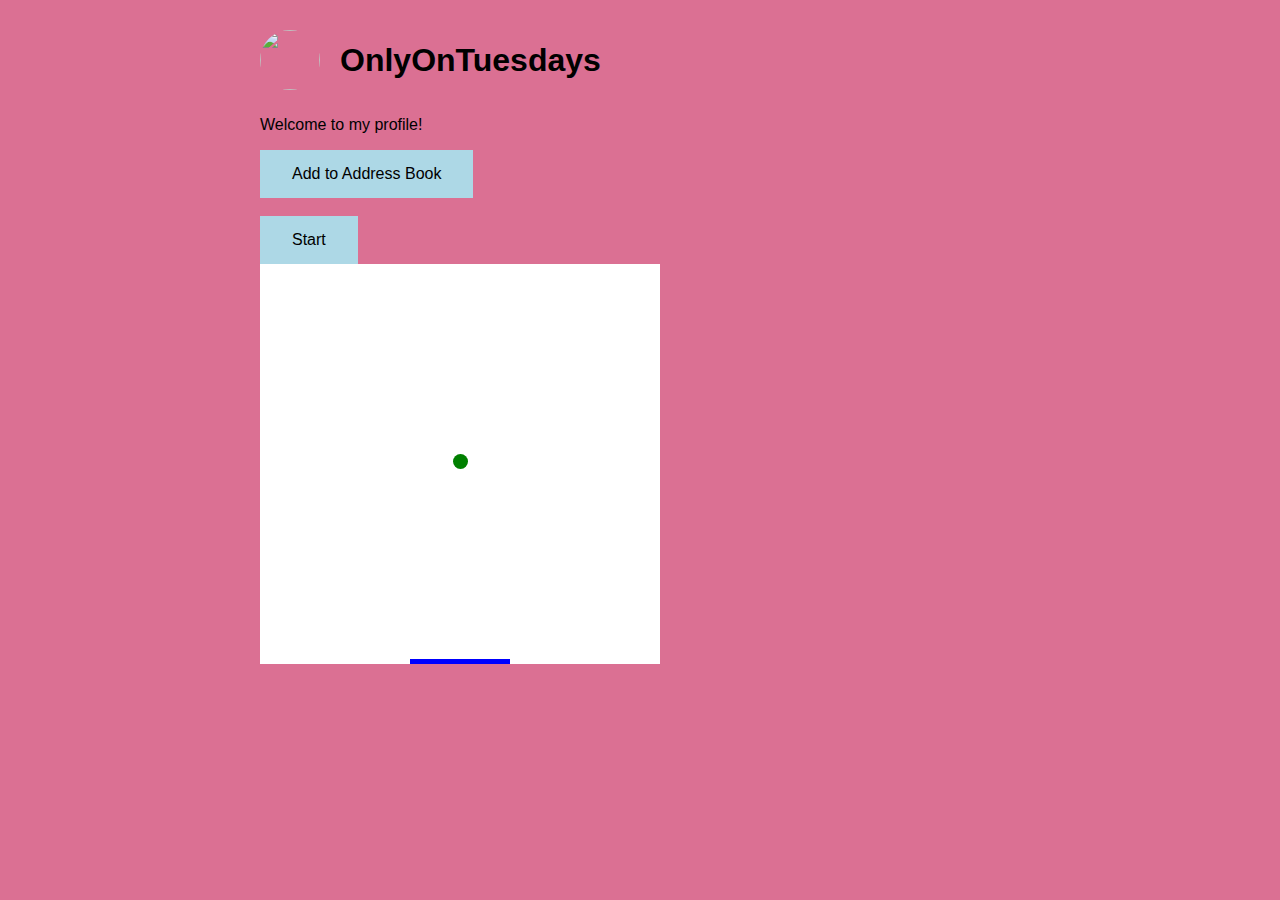
==== index.html @ 2eb8e24a "initial commit 2" ====
<!doctype html>
<html>
  <head>
    <meta charset="utf-8">
    <!--<link rel="icon" type="image/png" sizes="32x32" href="/thumb">-->
    <link rel="stylesheet" type="text/css" href="./style.css">
    <!--<script type="module" src="./currentStatus.js"></script>-->
    <script src="./animation.js"></script>
  </head>
  <body>
    <main>
      <header>
        <img src="/thumb">
        <h1>OnlyOnTuesdays</h1>
      </header>
      <current-status></current-status>
      <p>Welcome to my profile!</p>
      <button id="Add Contact">Add to Address Book</button>

      <!-- TODO: Put this in an iframe so I can focus and unfocus it -->
      <br>
      <br>
      <button id="startBrickBreaker" onclick="start()">Start</button>
      <div id="animationContainer">
	<div id="ball" style="left:193px; top:190px">
	</div>
	<!--style tag is inline so that the js script can read the value.
	  Apparently object.style.left returns null if it's defined in a 
	  separate style sheet-->
        <div id="bar" style="left:150px; top=380px">
        </div>
      </div>

    </main>
  </body>
  <!--<script>
  
    addContact.onClick = function(){
      beaker.contacts.requestAddContact(location.toString())
    }

    async function setup(){
      var info = await beaker.hyperdrive.getInfo()
      title.textContent = info.title
      description.textContent = info.description
    }
  </script>-->
</html>
---- style.css ----
body {
  margin: 0;
  font-family: -apple-system, BlinkMacSystemFont, "Segoe UI", Ubuntu, Cantarell, "Oxygen Sans", "Helvetica Neue", sans-serif;
  background: palevioletred;
}
main {
  margin: 0 auto;
  padding: 20px;
  box-sizing: border-box;
  max-width: 800px;
}
header {
  display: flex;
  align-items: center;
  height: 80px;
}
header img {
  border-radius: 50%;
  height: 60px;
  width: 60px;
  margin-right: 20px;
}
#animationContainer{
  width: 400px;
  height: 400px;
  position: relative;
  background-color: white;
}
#bar{
  width: 100px;
  height: 5px;
  position: relative;
  top: 380px; /*is after ball in html, needs to take into account height of ball*/
  background: blue;
}
#ball{
    width: 15px;
    height: 15px;
    position: relative;
    border-radius: 50%;
    background: green;
}
button{
    border: none;
    color: black;
    background-color: lightblue;
    padding: 15px 32px;
    text-align: center;
    display: inline-block;
    font-size: 16px;
}
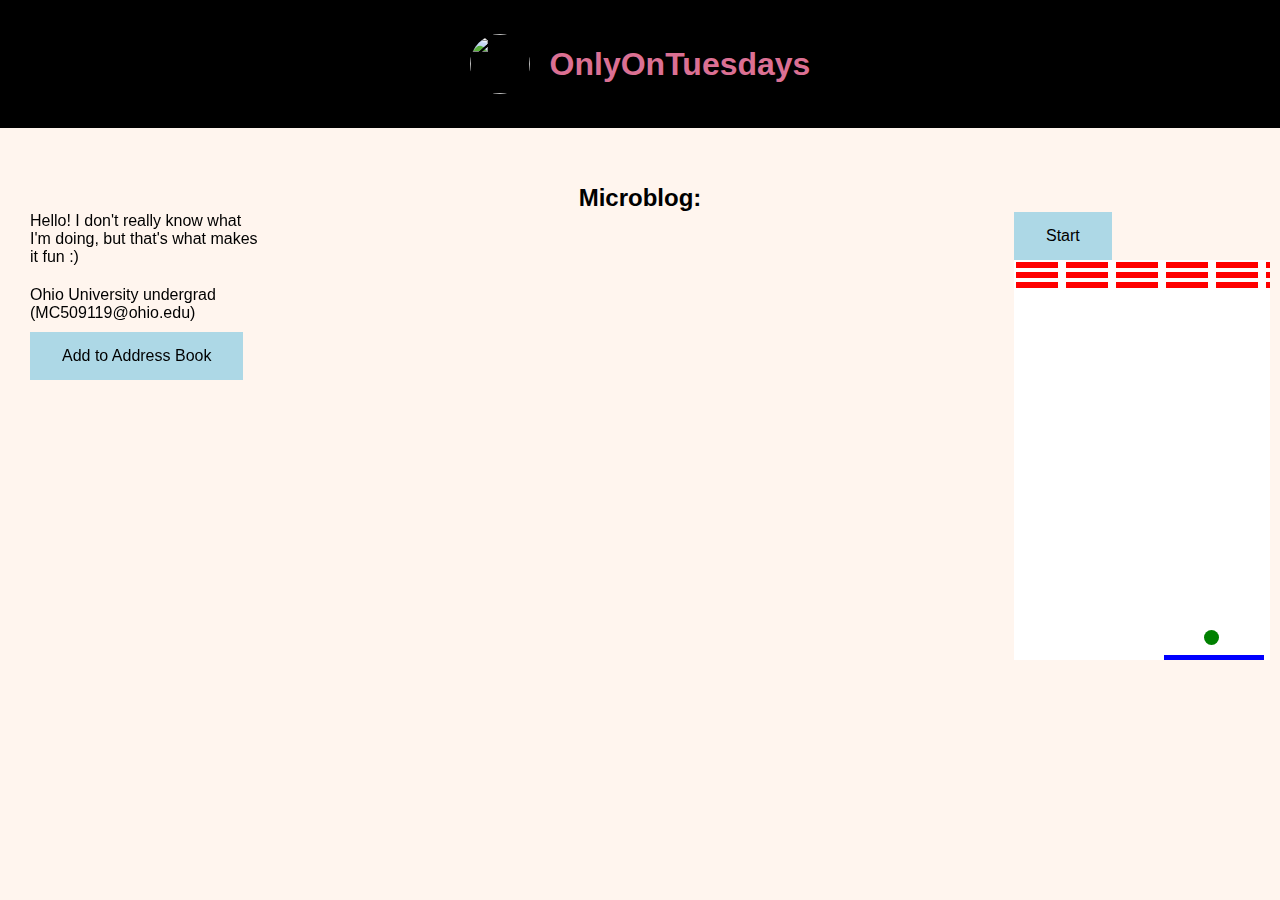
==== commit 54ca8f47: "made many changes to the site in the last few days.  This is just a big update I guess" ====
--- a/index.html
+++ b/index.html
@@ -2,39 +2,92 @@
 <html>
   <head>
     <meta charset="utf-8">
-    <!--<link rel="icon" type="image/png" sizes="32x32" href="/thumb">-->
+    <link rel="icon" type="image/png" sizes="32x32" href="/thumb">
     <link rel="stylesheet" type="text/css" href="./style.css">
-    <!--<script type="module" src="./currentStatus.js"></script>-->
-    <script src="./animation.js"></script>
+    <script type="module" src="/vendor/pauls-ui-kit/microblog.js"></script>
+    <script type="module" src="./currentStatus.js"></script>
+    <script src="./breakout.js"></script>
   </head>
   <body>
-    <main>
       <header>
         <img src="/thumb">
         <h1>OnlyOnTuesdays</h1>
       </header>
-      <current-status></current-status>
-      <p>Welcome to my profile!</p>
-      <button id="Add Contact">Add to Address Book</button>
 
-      <!-- TODO: Put this in an iframe so I can focus and unfocus it -->
+      <main>
       <br>
       <br>
-      <button id="startBrickBreaker" onclick="start()">Start</button>
-      <div id="animationContainer">
-	<div id="ball" style="left:193px; top:190px">
-	</div>
-	<!--style tag is inline so that the js script can read the value.
-	  Apparently object.style.left returns null if it's defined in a 
-	  separate style sheet-->
-        <div id="bar" style="left:150px; top=380px">
-        </div>
+<!--
+      <aside id="social">
+        <p>Hello!  I don't really know what I'm doing, but that's what makes it fun :)</p>
+        <p>Ohio University undergrad (MC509119@ohio.edu)</p>
+        <button id="Add Contact">Add to Address Book</button>
+        <current-status></current-status>
+      </aside>
+
+      -->
+      <div class="social">
+        <p>Hello! I don't really know what I'm doing, but that's what makes it fun :)</p>
+        <p>Ohio University undergrad (MC509119@ohio.edu)</p>
+        <button id="Add Contact">Add to Address Book</button>
+        <current-status></current-status>
+      </div>
+
+      <div class="main">
+      <center>
+      <h2>Microblog:</h2>
+      <pfrazee-microblog></pfrazee-microblog>
+      </center>
+      </div>
+
+      <div class="games">
+
+      <button id="startBreakout" onclick="main()">Start</button>
+      <div id="breakout">
+    	<div class="block" style="background: red;"></div>
+	    <div class="block" style="left: 50px; background: red;"></div>
+	    <div class="block" style="left: 100px; background: red;"></div>
+	    <div class="block" style="left: 150px; background: red;"></div>
+	    <div class="block" style="left: 200px; background: red;"></div>
+	    <div class="block" style="left: 250px; background: red;"></div>
+	    <div class="block" style="left: 300px; background: red;"></div>
+    	<div class="block" style="left: 350px; background: red;"></div>
+
+	    <div class="block" style="top: 10px; background: red;"></div>
+	    <div class="block" style="top: 10px; left: 50px; background: red;"></div>
+	    <div class="block" style="top: 10px; left: 100px; background: red;"></div>
+	    <div class="block" style="top: 10px; left: 150px; background: red;"></div>
+	    <div class="block" style="top: 10px; left: 200px; background: red;"></div>
+	    <div class="block" style="top: 10px; left: 250px; background: red;"></div>
+	    <div class="block" style="top: 10px; left: 300px; background: red;"></div>
+	    <div class="block" style="top: 10px; left: 350px; background: red;"></div>
+
+	    <div class="block" style="top: 20px; background: red;"></div>
+	    <div class="block" style="top: 20px; left: 50px; background: red;"></div>
+    	<div class="block" style="top: 20px; left: 100px; background: red;"></div>
+	    <div class="block" style="top: 20px; left: 150px; background: red;"></div>
+	    <div class="block" style="top: 20px; left: 200px; background: red;"></div>
+	    <div class="block" style="top: 20px; left: 250px; background: red;"></div>
+	    <div class="block" style="top: 20px; left: 300px; background: red;"></div>
+	    <div class="block" style="top: 20px; left: 350px; background: red;"></div>
+	
+
+
+	    <div id="ball" style="left:190px; top:370px"></div>
+	    <!--style tag is inline so that the js script can read the value.
+	    Apparently object.style.left returns null if it's defined in a 
+	    separate style sheet-->
+      <div id="bar" style="left:150px; top=380px"></div>
+      </div>
+
       </div>
 
     </main>
   </body>
-  <!--<script>
+  <script>
   
+    addContact = document.getElementById("Add Contact")
+
     addContact.onClick = function(){
       beaker.contacts.requestAddContact(location.toString())
     }
@@ -44,5 +97,5 @@
       title.textContent = info.title
       description.textContent = info.description
     }
-  </script>-->
+  </script>
 </html>
--- a/style.css
+++ b/style.css
@@ -1,31 +1,87 @@
+* {
+  box-sizing: border-box;
+  margin: 0;
+  padding: 0;
+}
+
+html{
+  height: 100%;
+}
+
 body {
   margin: 0;
   font-family: -apple-system, BlinkMacSystemFont, "Segoe UI", Ubuntu, Cantarell, "Oxygen Sans", "Helvetica Neue", sans-serif;
-  background: palevioletred;
+  background: seashell;
 }
+
 main {
   margin: 0 auto;
   padding: 20px;
-  box-sizing: border-box;
-  max-width: 800px;
 }
+
 header {
   display: flex;
   align-items: center;
+  justify-content: center;
   height: 80px;
+  background-color: black;
+  color: palevioletred;
+  padding: 5%;
 }
+
 header img {
   border-radius: 50%;
   height: 60px;
   width: 60px;
   margin-right: 20px;
 }
-#animationContainer{
+
+.social{
+  height: 100%;
+  width: 20%;
+  position: fixed;
+  z-index: 1;
+  overflow-x: hidden;
+  top: 192px;
+  bottom: 0px;
+  left: 0px;
+  padding: 10px;
+  margin-left: 20px;
+}
+
+.social p{
+  padding-top: 10px;
+  padding-bottom: 10px;
+}
+
+.games{
+  height: 100%;
+  width:20%;
+  position: fixed;
+  z-index: 1;
+  overflow-x: hidden;
+  top: 192px;
+  bottom: 0px;
+  right: 0px;
+  padding-top: 20px;
+  margin-right: 10px;
+}
+
+#breakout{
   width: 400px;
   height: 400px;
   position: relative;
   background-color: white;
 }
+
+.block{
+    width: 46px;
+    height:10px;
+    position: absolute;
+    background: red;
+    border: 2px solid white;
+}
+
 #bar{
   width: 100px;
   height: 5px;
@@ -33,6 +89,7 @@
   top: 380px; /*is after ball in html, needs to take into account height of ball*/
   background: blue;
 }
+
 #ball{
     width: 15px;
     height: 15px;
@@ -40,6 +97,7 @@
     border-radius: 50%;
     background: green;
 }
+
 button{
     border: none;
     color: black;
